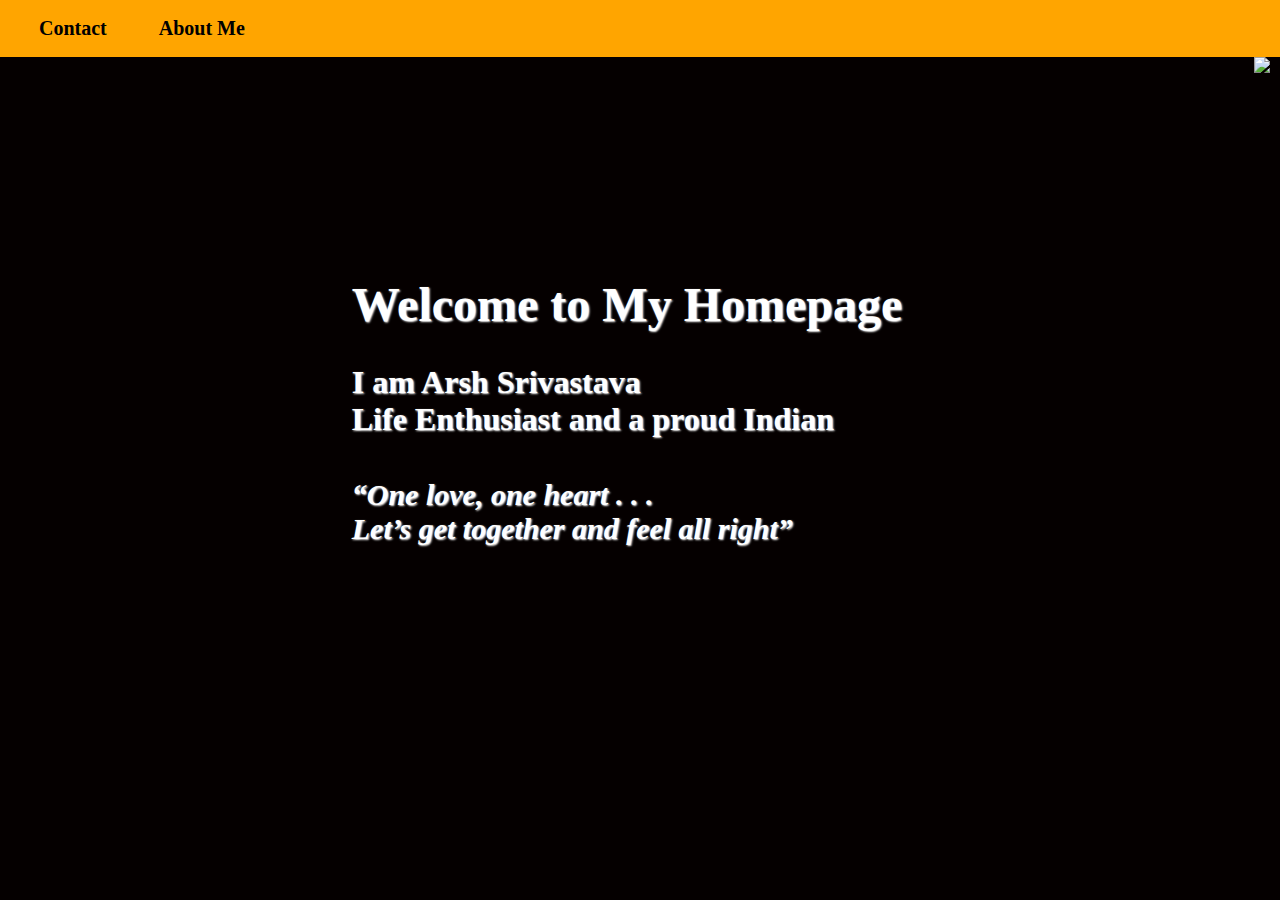
==== Personalsite/homePage.html @ b1e4b0f6 "Add files via upload" ====
<!DOCTYPE html>
<html>
    <head>
        <link rel="stylesheet" href="homePage.css">
        <title>
            My Page
        </title>

    </head>
    <body>
        <ul>
            <li><a href="Contact-Me.html">Contact</a></li>
            <li><a href="My webpage.html">About Me</a></li>
        </ul>
        <div class="main">
            <div class="wlcm">
            <h1 class="Mtext" style="font-family: Cambria, Cochin, Georgia, Times, 'Times New Roman', serif;">
                Welcome to My Homepage
            </h1>
            <h1 class="name" style="font-family: Georgia, 'Times New Roman', Times, serif;">I am Arsh Srivastava<br>Life Enthusiast and a proud Indian</h1>
            <p><i>
                “One love, one heart . . .<br>
                Let’s get together and feel all right”</i>
                
            </p>
            </div>
            <div class="img">
                <img src="https://images.unsplash.com/photo-1615756257997-2bad02de466d?ixlib=rb-4.0.3&ixid=M3wxMjA3fDB8MHxzZWFyY2h8NHx8YW5pbWF0ZWR8ZW58MHx8MHx8fDA%3D&auto=format&fit=crop&w=600&q=60">
            </div>
        </div>
        
    </body>
</html>
---- Personalsite/homePage.css ----
body{
    background: rgb(5, 0, 0);
    margin:0;
    height: 600px;
}
ul {
    list-style-type: none;
    margin: 0;
    padding: 3px;
    overflow: hidden;
    background-color:orange;
  }
  
li {
    float: left;
  }
  
li a {
    display: block;
    color: black;
    text-align: center;
    padding: 14px 16px;
    text-decoration: none;
    font-weight: bold;
    font-size: 20px;
  }
  
li a:hover:not(.active) {
    background-color: black;
    color: orange;
  }  
a{
    margin-left:20px;
}
.wlcm{
    color:white;
    text-shadow: 1px 1px 2px;
    padding: 20px;
    margin: 0 auto;

}
.Mtext{
    display: block;
    font-size: 3em;
    color: white;
    margin-top: 200px;
}
.name
{
    margin-top: 10px;
    margin-right: 20px;
}
p{
    margin-top: 40px;
    font-weight: bold;
    font-size: 30px;
}
.main{
    display:flex;
    
}
.img{
   margin-right: 10px; 
   padding-bottom: 20px;
   height: 400px;
}
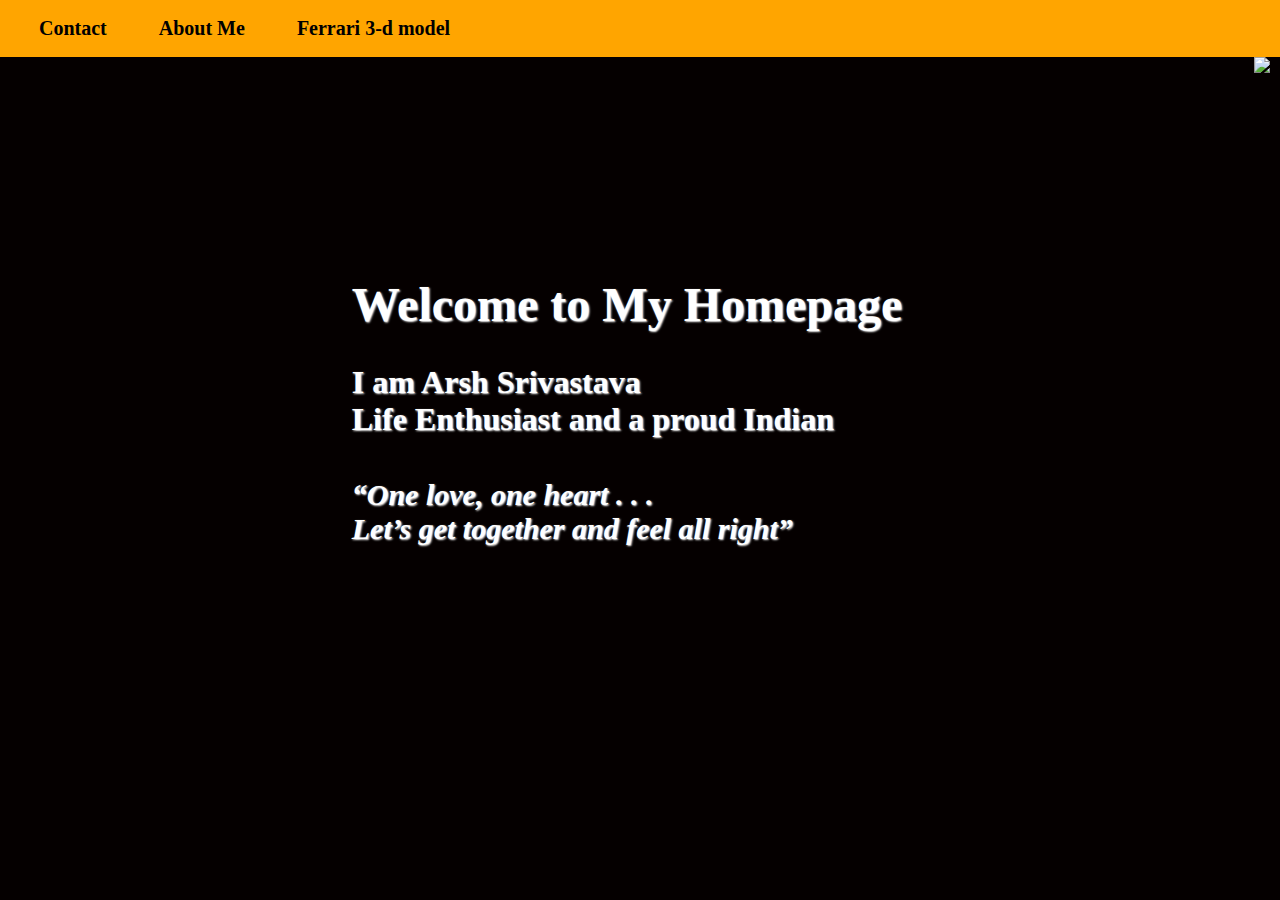
==== commit 4880f762: "Add files via upload" ====
--- a/Personalsite/homePage.html
+++ b/Personalsite/homePage.html
@@ -11,6 +11,7 @@
         <ul>
             <li><a href="Contact-Me.html">Contact</a></li>
             <li><a href="My webpage.html">About Me</a></li>
+            <li><a href="index.html">Ferrari 3-d model</a></li>
         </ul>
         <div class="main">
             <div class="wlcm">
@@ -28,6 +29,5 @@
                 <img src="https://images.unsplash.com/photo-1615756257997-2bad02de466d?ixlib=rb-4.0.3&ixid=M3wxMjA3fDB8MHxzZWFyY2h8NHx8YW5pbWF0ZWR8ZW58MHx8MHx8fDA%3D&auto=format&fit=crop&w=600&q=60">
             </div>
         </div>
-        
     </body>
 </html>